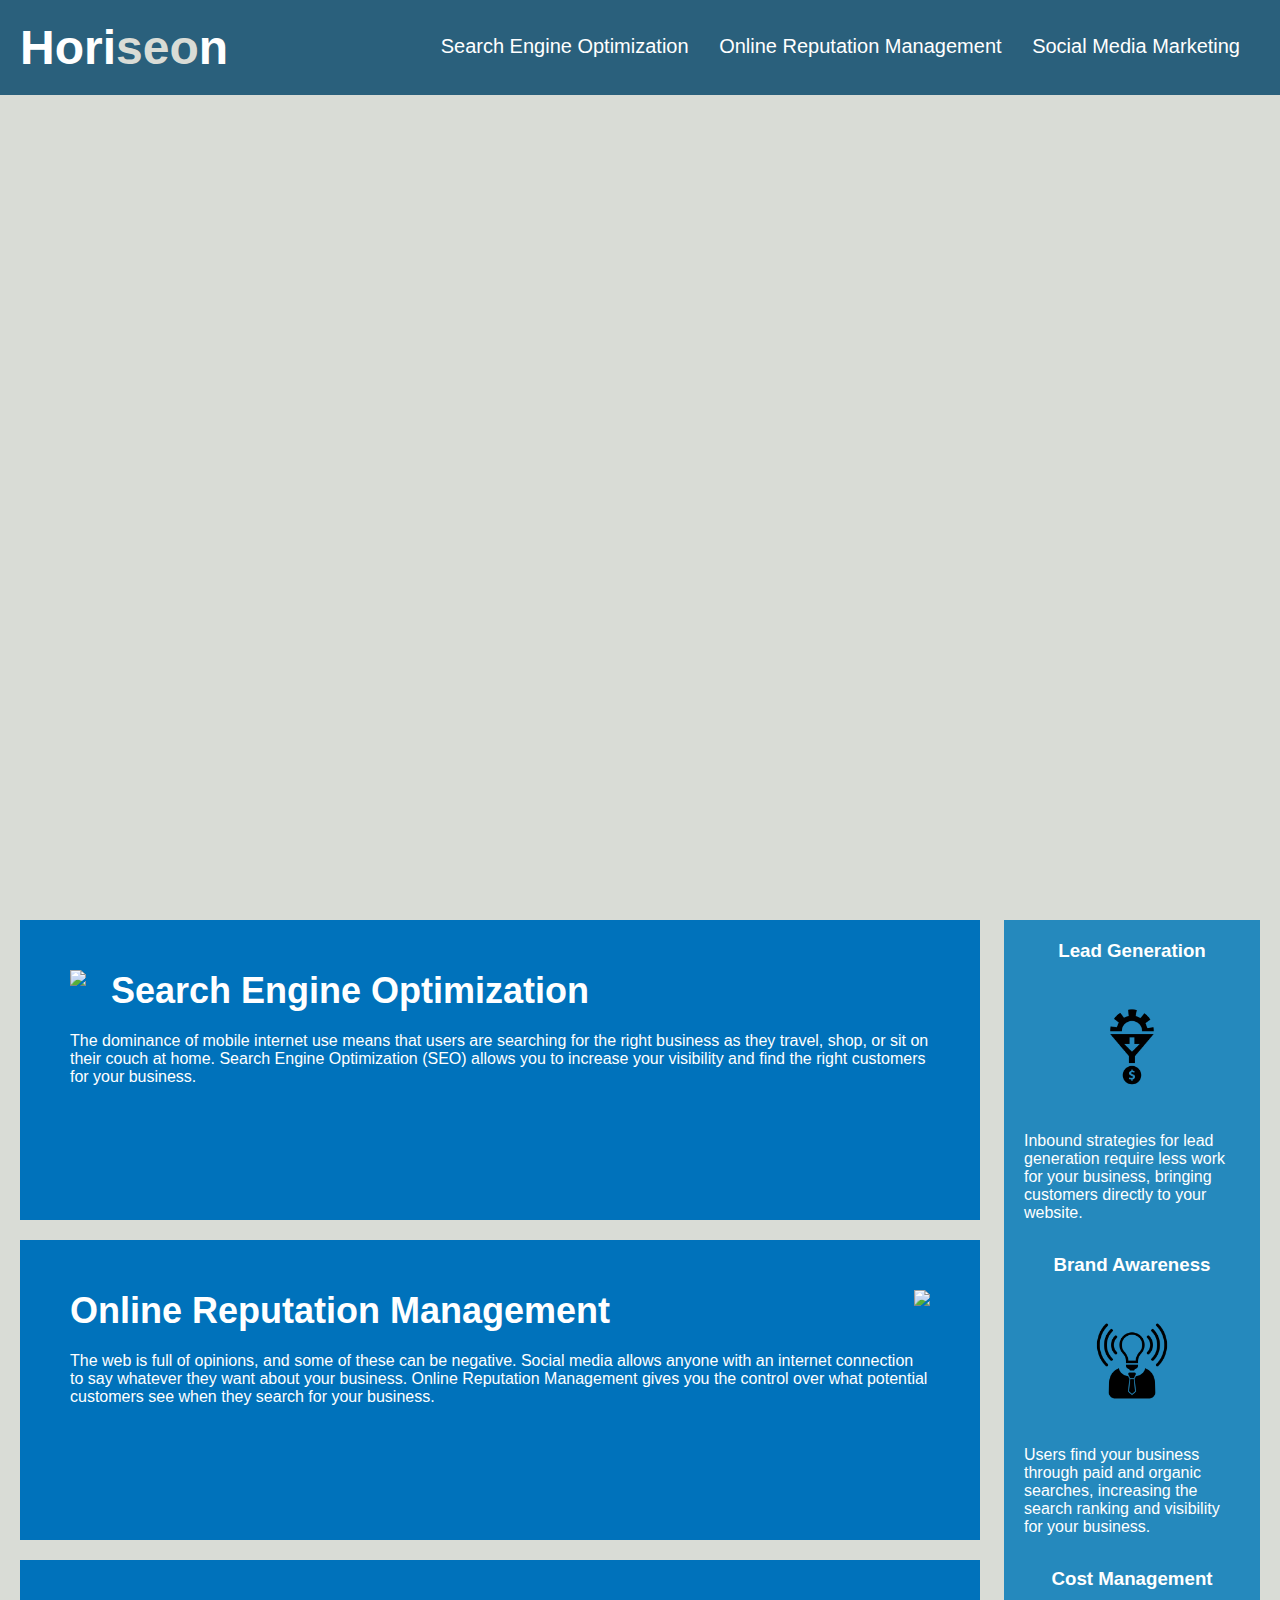
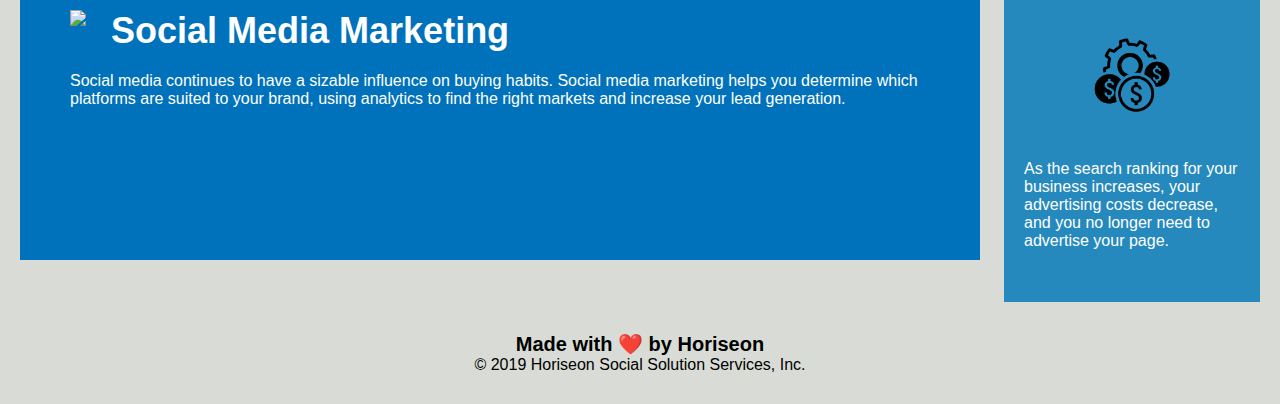
==== index.html @ a36a31b3 "push" ====
<!DOCTYPE html>
<html lang="en-us">

<head>
    <meta charset="UTF-8" />
    <link rel="stylesheet" href="./assets/css/style.css">
    <title>Horiseon</title>
</head>
<!-- NAVIGATION -->
<body>
    <div class="header">
        <h1>
            <a href="/">Hori<span class="seo">seo</span>n</a>
            </h1>
        <div>
            <!-- UNORDERED LIST ELEMENT -->
            <ul>
                <!-- LIST ITEM ELEMENT -->
                <li>
                    <!-- ANCHOR ELEMENT -->
                    <a href="#search-engine-optimization">Search Engine Optimization</a>
                </li>
                <li>
                    <a href="#online-reputation-management">Online Reputation Management</a>
                </li>
                <li>
                    <a href="#social-media-marketing">Social Media Marketing</a>
                </li>
            </ul>
        </div>
    </div>
    <!-- HERO -->
    <div class="hero"></div>
    <div class="content">
        <div id="search-engine-optimization" class="search-engine-optimization">
            <img src="./assets/images/search-engine-optimization.jpg" class="float-left" />
            <h2>Search Engine Optimization</h2>
            <p>
                The dominance of mobile internet use means that users are searching for the right business as they travel, shop, or sit on their couch at home. Search Engine Optimization (SEO) allows you to increase your visibility and find the right customers for your business.
            </p>
        </div>
        <div id="online-reputation-management" class="online-reputation-management">
            <img src="./assets/images/online-reputation-management.jpg" class="float-right" />
            <h2>Online Reputation Management</h2>
            <p>
                The web is full of opinions, and some of these can be negative. Social media allows anyone with an internet connection to say whatever they want about your business. Online Reputation Management gives you the control over what potential customers see when they search for your business.
            </p>
        </div>
        <div id="social-media-marketing" class="social-media-marketing">
            <img src="./assets/images/social-media-marketing.jpg" class="float-left" />
            <h2>Social Media Marketing</h2>
            <p>
                Social media continues to have a sizable influence on buying habits. Social media marketing helps you determine which platforms are suited to your brand, using analytics to find the right markets and increase your lead generation.
            </p>
        </div>
    </div>
    <!-- SIDE PANEL ELEMENTS -->
    <div class="benefits">
        <div class="benefit-lead">
            <h3>Lead Generation</h3>
            <img src="./assets/images/lead-generation.png" />
            <p>
                Inbound strategies for lead generation require less work for your business, bringing customers directly to your website.
            </p>
        </div>
        <div class="benefit-brand">
            <h3>Brand Awareness</h3>
            <img src="./assets/images/brand-awareness.png" />
            <p>
                Users find your business through paid and organic searches, increasing the search ranking and visibility for your business.
            </p>
        </div>
        <div class="benefit-cost">
            <h3>Cost Management</h3>
            <img src="./assets/images/cost-management.png"></img>
            <p>
                As the search ranking for your business increases, your advertising costs decrease, and you no longer need to advertise your page.
            </p>
        </div>
    </div>
    <!-- FOOTER -->
    <div class="footer">
        <h2>Made with ❤️️ by Horiseon</h2>
        <p>
            &copy; 2019 Horiseon Social Solution Services, Inc.
        </p>
    </div>
</body>

</html>
---- assets/css/style.css ----
* {
    box-sizing: border-box;
    padding: 0;
    margin: 0;
}

body {
    background-color: #d9dcd6;
}

.header {
    padding: 20px;
    font-family: 'Trebuchet MS', 'Lucida Sans Unicode', 'Lucida Grande', 'Lucida Sans', Arial, sans-serif;
    background-color: #2a607c;
    color: #ffffff;
}

.header h1 {
    display: inline-block;
    font-size: 48px;
}

.header h1 .seo {
    color: #d9dcd6;
}

.header div {
    padding-top: 15px;
    margin-right: 20px;
    float: right;
    font-family: 'Gill Sans', 'Gill Sans MT', Calibri, 'Trebuchet MS', sans-serif;
    font-size: 20px;
}

.header div ul {
    list-style-type: none;
}

.header div ul li {
    display: inline-block;
    margin-left: 25px;
}

a {
    color: #ffffff;
    text-decoration: none;
}

p {
    font-size: 16px;
}

.hero {
    height: 800px;
    width: 100%;
    margin-bottom: 25px;
    background-image: url("../images/digital-marketing-meeting.jpg");
    background-size: cover;
    background-position: center;
}

.float-left {
    float: left;
    margin-right: 25px;
}

.float-right {
    float: right;
    margin-left: 25px;
}

.content {
    width: 75%;
    display: inline-block;
    margin-left: 20px;
}

.benefits {
    margin-right: 20px;
    padding: 20px;
    clear: both;
    float: right;
    width: 20%;
    height: 100%;
    font-family: 'Gill Sans', 'Gill Sans MT', Calibri, 'Trebuchet MS', sans-serif;
    background-color: #2589bd;
}

.benefit-lead {
    margin-bottom: 32px;
    color: #ffffff;
}

.benefit-brand {
    margin-bottom: 32px;
    color: #ffffff;
}

.benefit-cost {
    margin-bottom: 32px;
    color: #ffffff;
}

.benefit-lead h3 {
    margin-bottom: 10px;
    text-align: center;
}

.benefit-brand h3 {
    margin-bottom: 10px;
    text-align: center;
}

.benefit-cost h3 {
    margin-bottom: 10px;
    text-align: center;
}

.benefit-lead img {
    display: block;
    margin: 10px auto;
    max-width: 150px;
}

.benefit-brand img {
    display: block;
    margin: 10px auto;
    max-width: 150px;
}

.benefit-cost img {
    display: block;
    margin: 10px auto;
    max-width: 150px;
}

.search-engine-optimization {
    margin-bottom: 20px;
    padding: 50px;
    height: 300px;
    font-family: 'Gill Sans', 'Gill Sans MT', Calibri, 'Trebuchet MS', sans-serif;
    background-color: #0072bb;
    color: #ffffff;
}

.online-reputation-management {
    margin-bottom: 20px;
    padding: 50px;
    height: 300px;
    font-family: 'Gill Sans', 'Gill Sans MT', Calibri, 'Trebuchet MS', sans-serif;
    background-color: #0072bb;
    color: #ffffff;
}

.social-media-marketing {
    margin-bottom: 20px;
    padding: 50px;
    height: 300px;
    font-family: 'Gill Sans', 'Gill Sans MT', Calibri, 'Trebuchet MS', sans-serif;
    background-color: #0072bb;
    color: #ffffff;
}

.search-engine-optimization img {
    max-height: 200px;
}

.online-reputation-management img {
    max-height: 200px;
}

.social-media-marketing img {
    max-height: 200px;
}

.search-engine-optimization h2 {
    margin-bottom: 20px;
    font-size: 36px;
}

.online-reputation-management h2 {
    margin-bottom: 20px;
    font-size: 36px;
}

.social-media-marketing h2 {
    margin-bottom: 20px;
    font-size: 36px;
}

.footer {
    padding: 30px;
    clear: both;
    font-family: 'Trebuchet MS', 'Lucida Sans Unicode', 'Lucida Grande', 'Lucida Sans', Arial, sans-serif;
    text-align: center;
}

.footer h2 {
    font-size: 20px;
}
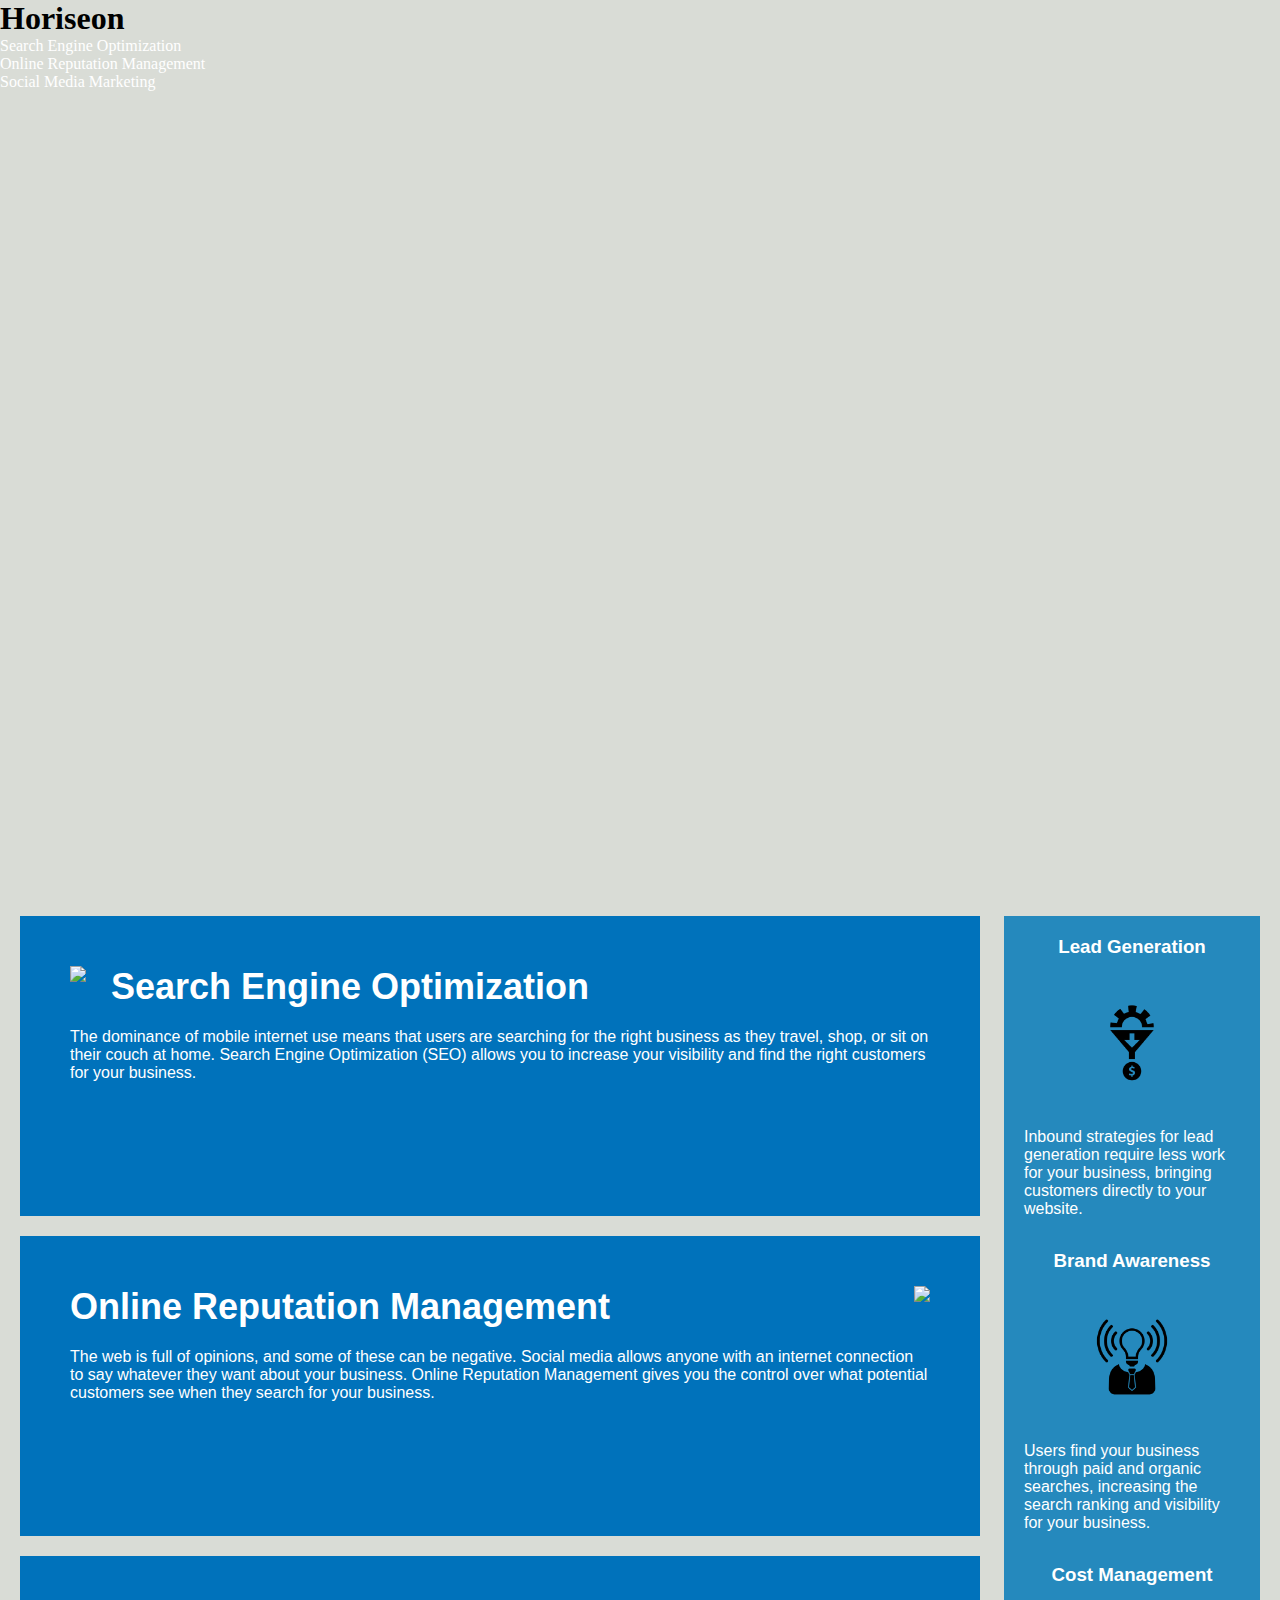
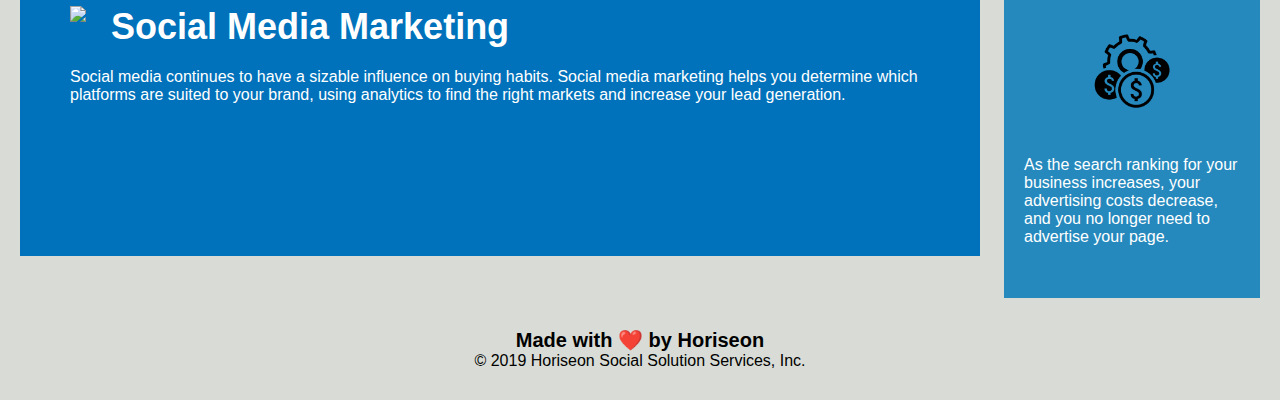
==== commit fa5cad43: "semantics" ====
--- a/index.html
+++ b/index.html
@@ -4,15 +4,16 @@
 <head>
     <meta charset="UTF-8" />
     <link rel="stylesheet" href="./assets/css/style.css">
-    <title>Horiseon</title>
+    <title>Horiseon Solutions</title>
 </head>
-<!-- NAVIGATION -->
+
 <body>
-    <div class="header">
-        <h1>
-            <a href="/">Hori<span class="seo">seo</span>n</a>
-            </h1>
-        <div>
+    <header>
+        <h1>Hori<span class="seo">seo</span>n</h1>
+
+        <!-- NAVIGATION -->
+
+        <nav>
             <!-- UNORDERED LIST ELEMENT -->
             <ul>
                 <!-- LIST ITEM ELEMENT -->
@@ -27,56 +28,61 @@
                     <a href="#social-media-marketing">Social Media Marketing</a>
                 </li>
             </ul>
-        </div>
-    </div>
+        </nav>
+    </header>
+
+    <div class="hero"></div>
+
     <!-- HERO -->
-    <div class="hero"></div>
+
     <div class="content">
-        <div id="search-engine-optimization" class="search-engine-optimization">
+
+        <section id="search-engine-optimization" class="search-engine-optimization">
             <img src="./assets/images/search-engine-optimization.jpg" class="float-left" />
             <h2>Search Engine Optimization</h2>
             <p>
                 The dominance of mobile internet use means that users are searching for the right business as they travel, shop, or sit on their couch at home. Search Engine Optimization (SEO) allows you to increase your visibility and find the right customers for your business.
             </p>
-        </div>
-        <div id="online-reputation-management" class="online-reputation-management">
+        </section>
+        <section id="online-reputation-management" class="online-reputation-management">
             <img src="./assets/images/online-reputation-management.jpg" class="float-right" />
             <h2>Online Reputation Management</h2>
             <p>
                 The web is full of opinions, and some of these can be negative. Social media allows anyone with an internet connection to say whatever they want about your business. Online Reputation Management gives you the control over what potential customers see when they search for your business.
             </p>
-        </div>
-        <div id="social-media-marketing" class="social-media-marketing">
+        </section>
+        <section id="social-media-marketing" class="social-media-marketing">
             <img src="./assets/images/social-media-marketing.jpg" class="float-left" />
             <h2>Social Media Marketing</h2>
             <p>
                 Social media continues to have a sizable influence on buying habits. Social media marketing helps you determine which platforms are suited to your brand, using analytics to find the right markets and increase your lead generation.
             </p>
-        </div>
+        </section>
     </div>
     <!-- SIDE PANEL ELEMENTS -->
     <div class="benefits">
-        <div class="benefit-lead">
+
+        <section class="benefit-lead">
             <h3>Lead Generation</h3>
             <img src="./assets/images/lead-generation.png" />
             <p>
                 Inbound strategies for lead generation require less work for your business, bringing customers directly to your website.
             </p>
-        </div>
-        <div class="benefit-brand">
+        </section>
+        <section class="benefit-brand">
             <h3>Brand Awareness</h3>
             <img src="./assets/images/brand-awareness.png" />
             <p>
                 Users find your business through paid and organic searches, increasing the search ranking and visibility for your business.
             </p>
-        </div>
-        <div class="benefit-cost">
+        </section>
+        <section class="benefit-cost">
             <h3>Cost Management</h3>
             <img src="./assets/images/cost-management.png"></img>
             <p>
                 As the search ranking for your business increases, your advertising costs decrease, and you no longer need to advertise your page.
             </p>
-        </div>
+        </section>
     </div>
     <!-- FOOTER -->
     <div class="footer">
@@ -88,3 +94,4 @@
 </body>
 
 </html>
+
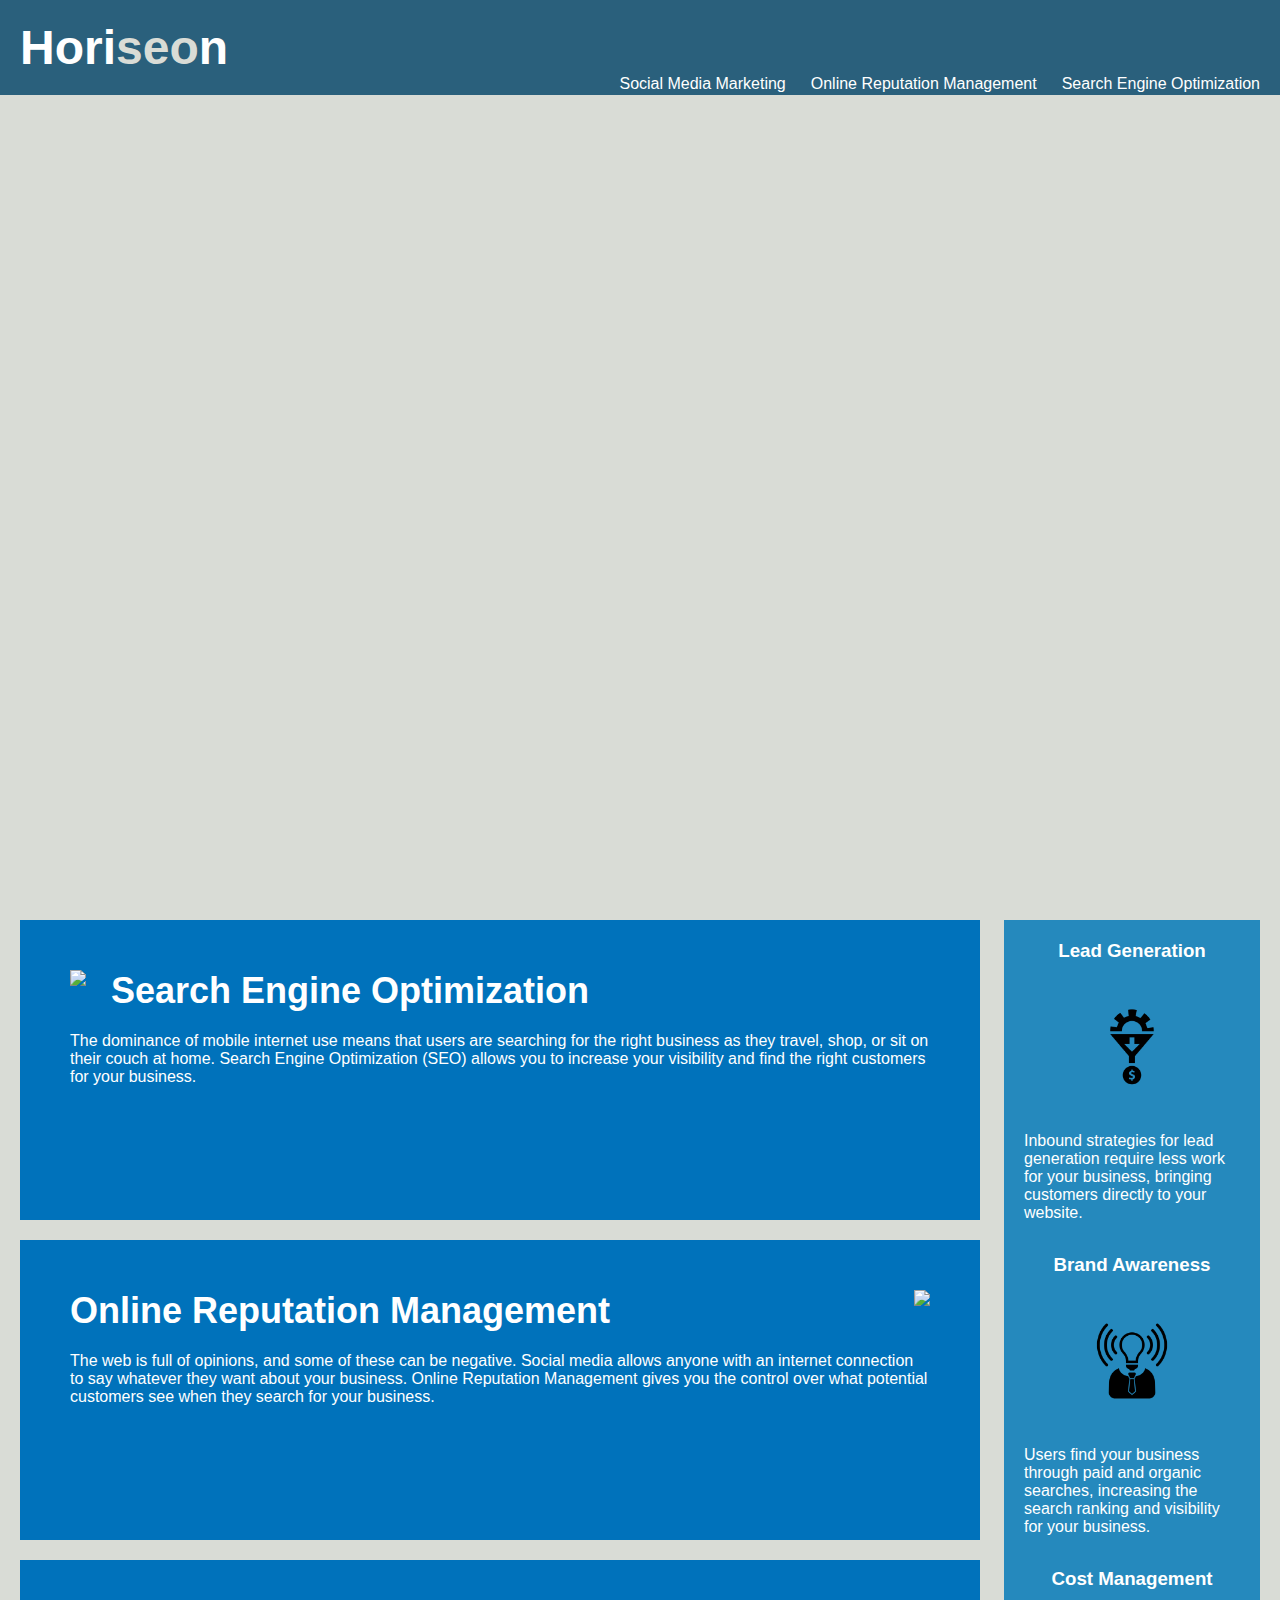
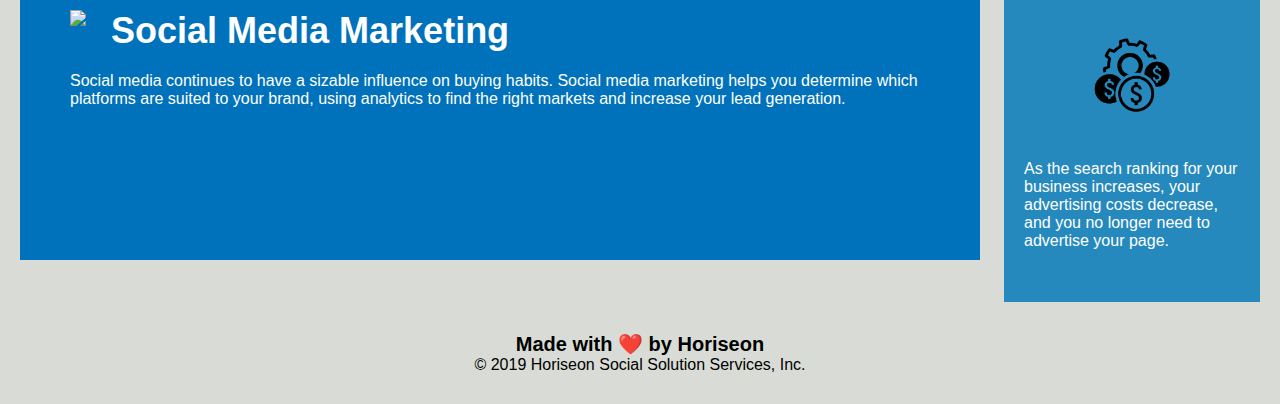
==== commit 1d941acd: "final html" ====
--- a/index.html
+++ b/index.html
@@ -33,9 +33,9 @@
 
     <div class="hero"></div>
 
-    <!-- HERO -->
+    <!-- HERO NAV -->
 
-    <div class="content">
+    <nav class="content">
 
         <section id="search-engine-optimization" class="search-engine-optimization">
             <img src="./assets/images/search-engine-optimization.jpg" class="float-left" />
@@ -58,10 +58,9 @@
                 Social media continues to have a sizable influence on buying habits. Social media marketing helps you determine which platforms are suited to your brand, using analytics to find the right markets and increase your lead generation.
             </p>
         </section>
-    </div>
+    </nav>
     <!-- SIDE PANEL ELEMENTS -->
     <div class="benefits">
-
         <section class="benefit-lead">
             <h3>Lead Generation</h3>
             <img src="./assets/images/lead-generation.png" />
--- a/assets/css/style.css
+++ b/assets/css/style.css
@@ -8,23 +8,23 @@
     background-color: #d9dcd6;
 }
 
-.header {
+header {
     padding: 20px;
     font-family: 'Trebuchet MS', 'Lucida Sans Unicode', 'Lucida Grande', 'Lucida Sans', Arial, sans-serif;
     background-color: #2a607c;
     color: #ffffff;
 }
 
-.header h1 {
-    display: inline-block;
+header h1 {
+    display: initial;
     font-size: 48px;
 }
 
-.header h1 .seo {
+header h1 .seo {
     color: #d9dcd6;
 }
 
-.header div {
+header div ul li {
     padding-top: 15px;
     margin-right: 20px;
     float: right;
@@ -32,13 +32,11 @@
     font-size: 20px;
 }
 
-.header div ul {
-    list-style-type: none;
-}
-
-.header div ul li {
+header ul li {
     display: inline-block;
     margin-left: 25px;
+    list-style-type: none;
+    float: right;
 }
 
 a {
@@ -173,17 +171,7 @@
     max-height: 200px;
 }
 
-.search-engine-optimization h2 {
-    margin-bottom: 20px;
-    font-size: 36px;
-}
-
-.online-reputation-management h2 {
-    margin-bottom: 20px;
-    font-size: 36px;
-}
-
-.social-media-marketing h2 {
+.content h2 {
     margin-bottom: 20px;
     font-size: 36px;
 }
@@ -197,4 +185,4 @@
 
 .footer h2 {
     font-size: 20px;
-}
+}